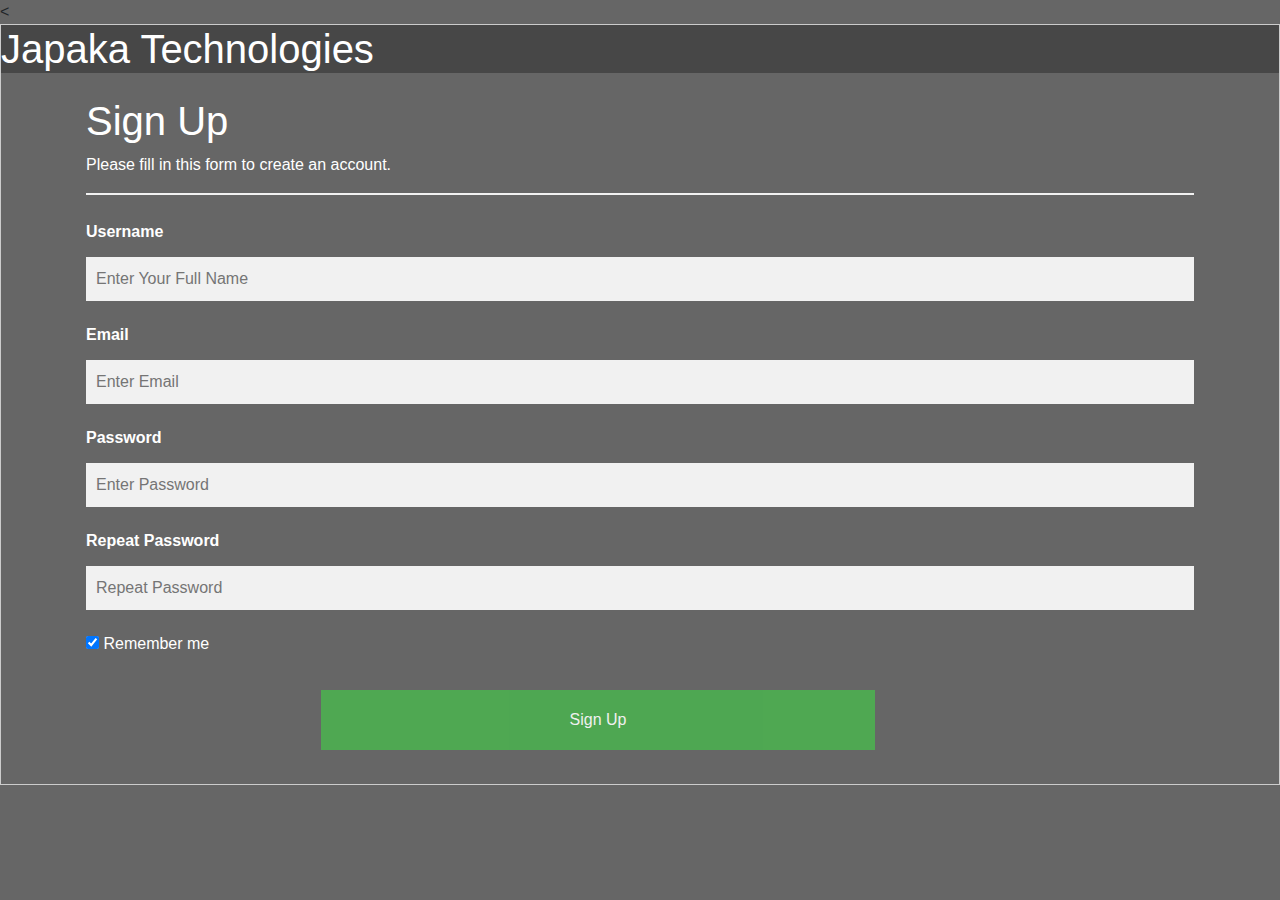
==== index.html @ 5cbd8c12 "Add files via upload" ====
<<!DOCTYPE html>
<html lang="en" dir="ltr">
  <head>
    <meta charset="utf-8">
    <title>Login</title>
    <link rel="stylesheet" href="https://stackpath.bootstrapcdn.com/bootstrap/4.4.1/css/bootstrap.min.css" integrity="sha384-Vkoo8x4CGsO3+Hhxv8T/Q5PaXtkKtu6ug5TOeNV6gBiFeWPGFN9MuhOf23Q9Ifjh" crossorigin="anonymous">
    <link rel="stylesheet" href="index.css"
  </head>
  <body>
    <script src="https://code.jquery.com/jquery-3.4.1.slim.min.js" integrity="sha384-J6qa4849blE2+poT4WnyKhv5vZF5SrPo0iEjwBvKU7imGFAV0wwj1yYfoRSJoZ+n" crossorigin="anonymous"></script>
    <script src="https://cdn.jsdelivr.net/npm/popper.js@1.16.0/dist/umd/popper.min.js" integrity="sha384-Q6E9RHvbIyZFJoft+2mJbHaEWldlvI9IOYy5n3zV9zzTtmI3UksdQRVvoxMfooAo" crossorigin="anonymous"></script>
    <script src="https://stackpath.bootstrapcdn.com/bootstrap/4.4.1/js/bootstrap.min.js" integrity="sha384-wfSDF2E50Y2D1uUdj0O3uMBJnjuUD4Ih7YwaYd1iqfktj0Uod8GCExl3Og8ifwB6" crossorigin="anonymous"></script>
    <form style="border:1px solid #ccc">
      <h1 id="title">Japaka Technologies</h1>
      <div class="container">
        <h1 style="color:white">Sign Up</h1>
        <p style="color:white">Please fill in this form to create an account.</p>
        <hr>

        <label for="Full Name"><b>Username</b></label>
        <input type="text" placeholder="Enter Your Full Name" name="Full Name" required>

        <label for="email"><b>Email</b></label>
        <input type="text" placeholder="Enter Email" name="email" required>

        <label for="psw"><b>Password</b></label>
        <input type="password" placeholder="Enter Password" name="psw" required>

        <label for="psw-repeat"><b>Repeat Password</b></label>
        <input type="password" placeholder="Repeat Password" name="psw-repeat" required>

        <label>
          <input type="checkbox" checked="checked" name="remember" style="margin-bottom:15px"> Remember me
        </label>

        <div class="clearfix">
          <a href="dsurvey.html">
          <button type="submit" class="signupbtn">Sign Up</button>
          <a/>
        </div>
      </div>
    </form>




  </body>
</html>
---- index.css ----
body{
    background-image: linear-gradient(rgba(0,0,0,0.6),rgba(0,0,0,0.6)),url(pic1.jpg);
    height: 100vh;
    background-size: cover;
    background-position: center;
}
 #title {
background-size: 10 0 0;
background-size: contain;
background-color: #474747;
color: white;

}
 label {
  color: white;


}

* {box-sizing: border-box}


  input[type=text], input[type=password] {
  width: 100%;
  padding: 10px;
  margin: 5px 0 22px 0;
  display: inline-block;
  border: none;
  background: #f1f1f1;
}

input[type=text]:focus, input[type=password]:focus {
  background-color: #ddd;
  outline: none;
}

hr {
  border: 1px solid #f1f1f1;
  margin-bottom: 25px;
}


button {
  background-color: #4CAF50;
  color: white;
  padding: 18px 20px;
  margin: 18px 0;
  margin-left: 235px;
  border: none;
  cursor: pointer;
  width: 100;
  opacity: 0.9;
}

button:hover {
  opacity:1;
}


.cancelbtn {
  padding: 14px 20px;
  background-color: #f44336;
}


.cancelbtn, .signupbtn {
  float: left;
  width: 50%;
}


.container {
  padding: 16px;
}


.clearfix::after {
  content: "";
  clear: both;
  display: table;
}


@media screen and (max-width: 300px) {
  .cancelbtn, .signupbtn {
    width: 100%;
  }
}
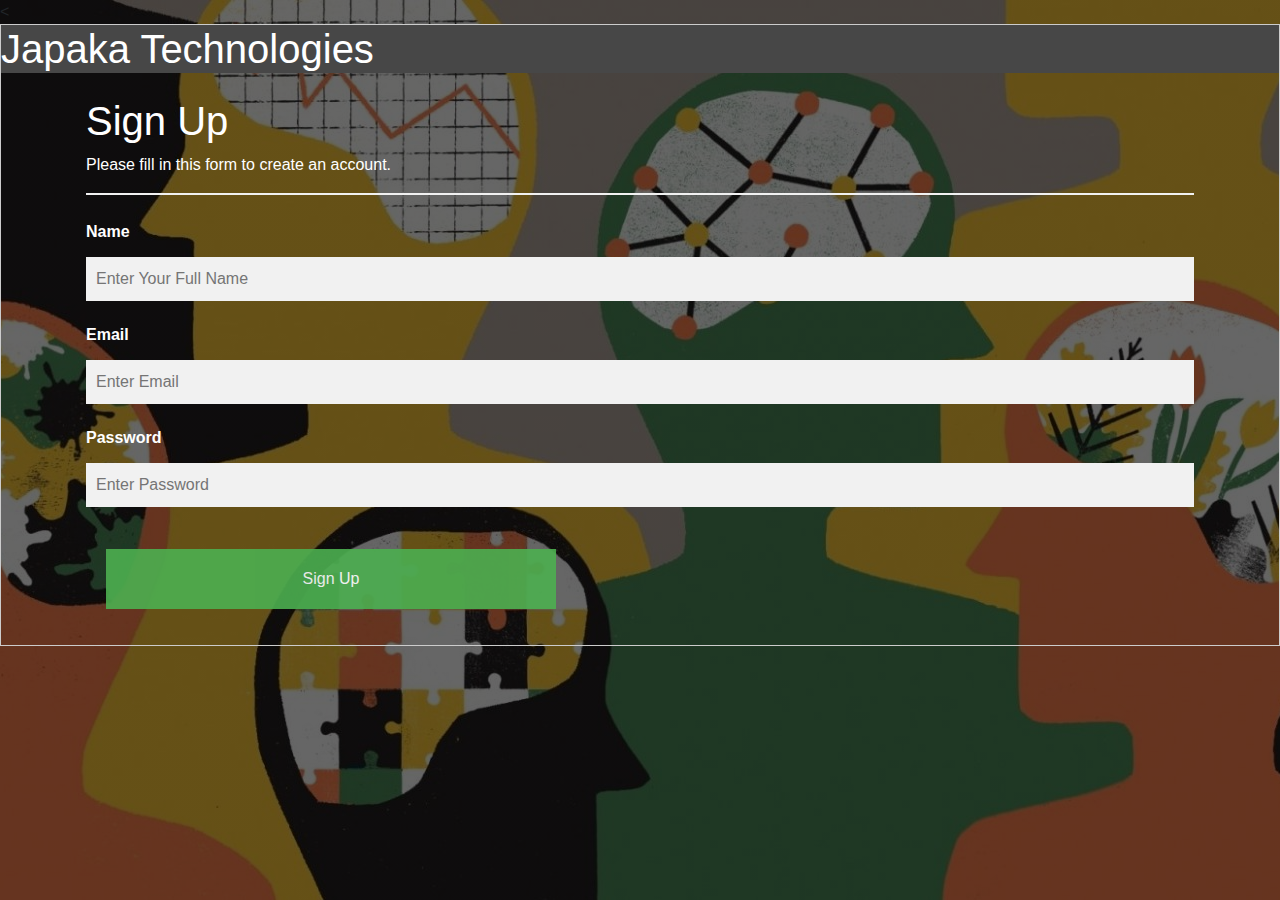
==== commit edf4bb89: "Add files via upload" ====
--- a/index.html
+++ b/index.html
@@ -4,45 +4,55 @@
     <meta charset="utf-8">
     <title>Login</title>
     <link rel="stylesheet" href="https://stackpath.bootstrapcdn.com/bootstrap/4.4.1/css/bootstrap.min.css" integrity="sha384-Vkoo8x4CGsO3+Hhxv8T/Q5PaXtkKtu6ug5TOeNV6gBiFeWPGFN9MuhOf23Q9Ifjh" crossorigin="anonymous">
-    <link rel="stylesheet" href="index.css"
+    <link rel="stylesheet" href="index.css">
   </head>
   <body>
     <script src="https://code.jquery.com/jquery-3.4.1.slim.min.js" integrity="sha384-J6qa4849blE2+poT4WnyKhv5vZF5SrPo0iEjwBvKU7imGFAV0wwj1yYfoRSJoZ+n" crossorigin="anonymous"></script>
     <script src="https://cdn.jsdelivr.net/npm/popper.js@1.16.0/dist/umd/popper.min.js" integrity="sha384-Q6E9RHvbIyZFJoft+2mJbHaEWldlvI9IOYy5n3zV9zzTtmI3UksdQRVvoxMfooAo" crossorigin="anonymous"></script>
     <script src="https://stackpath.bootstrapcdn.com/bootstrap/4.4.1/js/bootstrap.min.js" integrity="sha384-wfSDF2E50Y2D1uUdj0O3uMBJnjuUD4Ih7YwaYd1iqfktj0Uod8GCExl3Og8ifwB6" crossorigin="anonymous"></script>
     <form style="border:1px solid #ccc">
-      <h1 id="title">Japaka Technologies</h1>
-      <div class="container">
-        <h1 style="color:white">Sign Up</h1>
-        <p style="color:white">Please fill in this form to create an account.</p>
-        <hr>
+      <fieldset>
+        <h1 id="title">Japaka Technologies</h1>
+        <div class="container">
+          <h1 style="color:white">Sign Up</h1>
+          <p style="color:white">Please fill in this form to create an account.</p>
+          <hr>
 
-        <label for="Full Name"><b>Username</b></label>
-        <input type="text" placeholder="Enter Your Full Name" name="Full Name" required>
+          <label for="fullname"><b>Name</b></label>
+          <input type="text" placeholder="Enter Your Full Name" id="fullname" required>
 
-        <label for="email"><b>Email</b></label>
-        <input type="text" placeholder="Enter Email" name="email" required>
+          <label for="email"><b>Email</b></label>
+          <input type="text" placeholder="Enter Email" id="email" required>
 
-        <label for="psw"><b>Password</b></label>
-        <input type="password" placeholder="Enter Password" name="psw" required>
+          <label for="psw"><b>Password</b></label>
+          <input type="password" placeholder="Enter Password" id="psw" required>
 
-        <label for="psw-repeat"><b>Repeat Password</b></label>
-        <input type="password" placeholder="Repeat Password" name="psw-repeat" required>
+          <div class="clearfix">
+            <button type="submit" id="signupbtn">Sign Up</button>
+          </fieldset>
+          </form>
+          </div>
+        </div>
+          <script type"text/javascript">
+            const fullname = document.getElementById("fullname");
+            const email = document.getElementById("email");
+            const psw = document.getElementById("psw");
+            const signupbtn = document.getElementById("signupbtn");
 
-        <label>
-          <input type="checkbox" checked="checked" name="remember" style="margin-bottom:15px"> Remember me
-        </label>
+            signupbtn.onclick = function () {
+              fullname = fullname.value;
+              email = email.value;
+              psw = psw.value;
 
-        <div class="clearfix">
-          <a href="dsurvey.html">
-          <button type="submit" class="signupbtn">Sign Up</button>
-          <a/>
-        </div>
-      </div>
-    </form>
+               console.log(fullname);
+               console.log(email);
+               console.log(psw);
 
+              if (fullname && email && psw)
+                localStorage.setItem(fullname, email, psw);
+                location.reload();
 
-
-
+          };
+        </script>
   </body>
 </html>
--- a/index.css
+++ b/index.css
@@ -44,11 +44,11 @@
   background-color: #4CAF50;
   color: white;
   padding: 18px 20px;
-  margin: 18px 0;
-  margin-left: 235px;
+  margin: 20px 20px;
+  margin-left:;
   border: none;
   cursor: pointer;
-  width: 100;
+  width: 50vh;
   opacity: 0.9;
 }
 
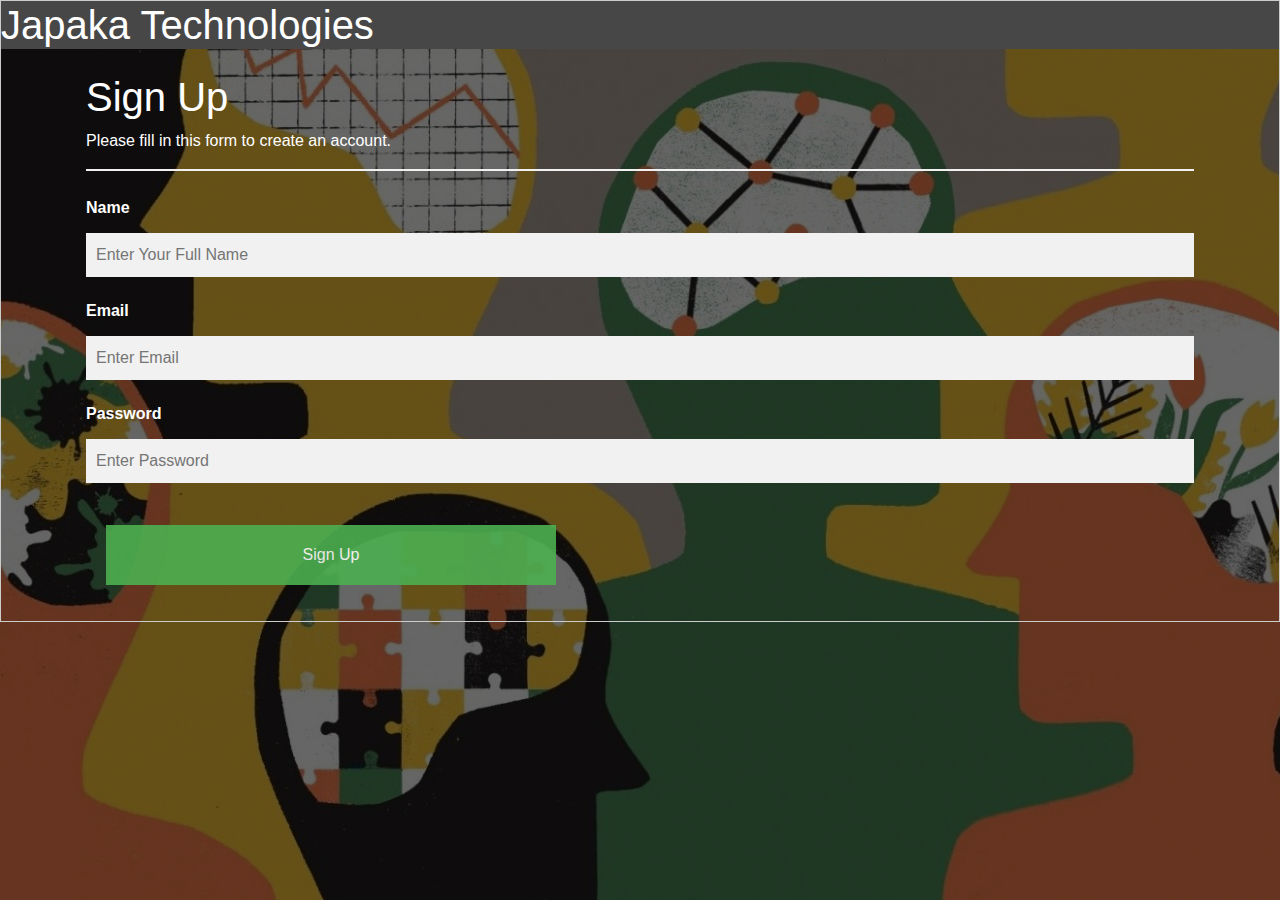
==== commit 1f8d886c: "prevent form from submitting and shift closing div tags" ====
--- a/index.html
+++ b/index.html
@@ -1,4 +1,4 @@
-<<!DOCTYPE html>
+<!DOCTYPE html>
 <html lang="en" dir="ltr">
   <head>
     <meta charset="utf-8">
@@ -10,7 +10,7 @@
     <script src="https://code.jquery.com/jquery-3.4.1.slim.min.js" integrity="sha384-J6qa4849blE2+poT4WnyKhv5vZF5SrPo0iEjwBvKU7imGFAV0wwj1yYfoRSJoZ+n" crossorigin="anonymous"></script>
     <script src="https://cdn.jsdelivr.net/npm/popper.js@1.16.0/dist/umd/popper.min.js" integrity="sha384-Q6E9RHvbIyZFJoft+2mJbHaEWldlvI9IOYy5n3zV9zzTtmI3UksdQRVvoxMfooAo" crossorigin="anonymous"></script>
     <script src="https://stackpath.bootstrapcdn.com/bootstrap/4.4.1/js/bootstrap.min.js" integrity="sha384-wfSDF2E50Y2D1uUdj0O3uMBJnjuUD4Ih7YwaYd1iqfktj0Uod8GCExl3Og8ifwB6" crossorigin="anonymous"></script>
-    <form style="border:1px solid #ccc">
+    <form style="border:1px solid #ccc" onsubmit="event.preventDefault()">
       <fieldset>
         <h1 id="title">Japaka Technologies</h1>
         <div class="container">
@@ -29,14 +29,14 @@
 
           <div class="clearfix">
             <button type="submit" id="signupbtn">Sign Up</button>
-          </fieldset>
-          </form>
           </div>
         </div>
-          <script type"text/javascript">
-            const fullname = document.getElementById("fullname");
-            const email = document.getElementById("email");
-            const psw = document.getElementById("psw");
+      </fieldset>
+    </form>
+          <script type="text/javascript">
+            let fullname = document.getElementById("fullname");
+            let email = document.getElementById("email");
+            let psw = document.getElementById("psw");
             const signupbtn = document.getElementById("signupbtn");
 
             signupbtn.onclick = function () {
@@ -48,9 +48,11 @@
                console.log(email);
                console.log(psw);
 
-              if (fullname && email && psw)
+              if (fullname && email && psw) {
                 localStorage.setItem(fullname, email, psw);
+              } else {
                 location.reload();
+              }
 
           };
         </script>
